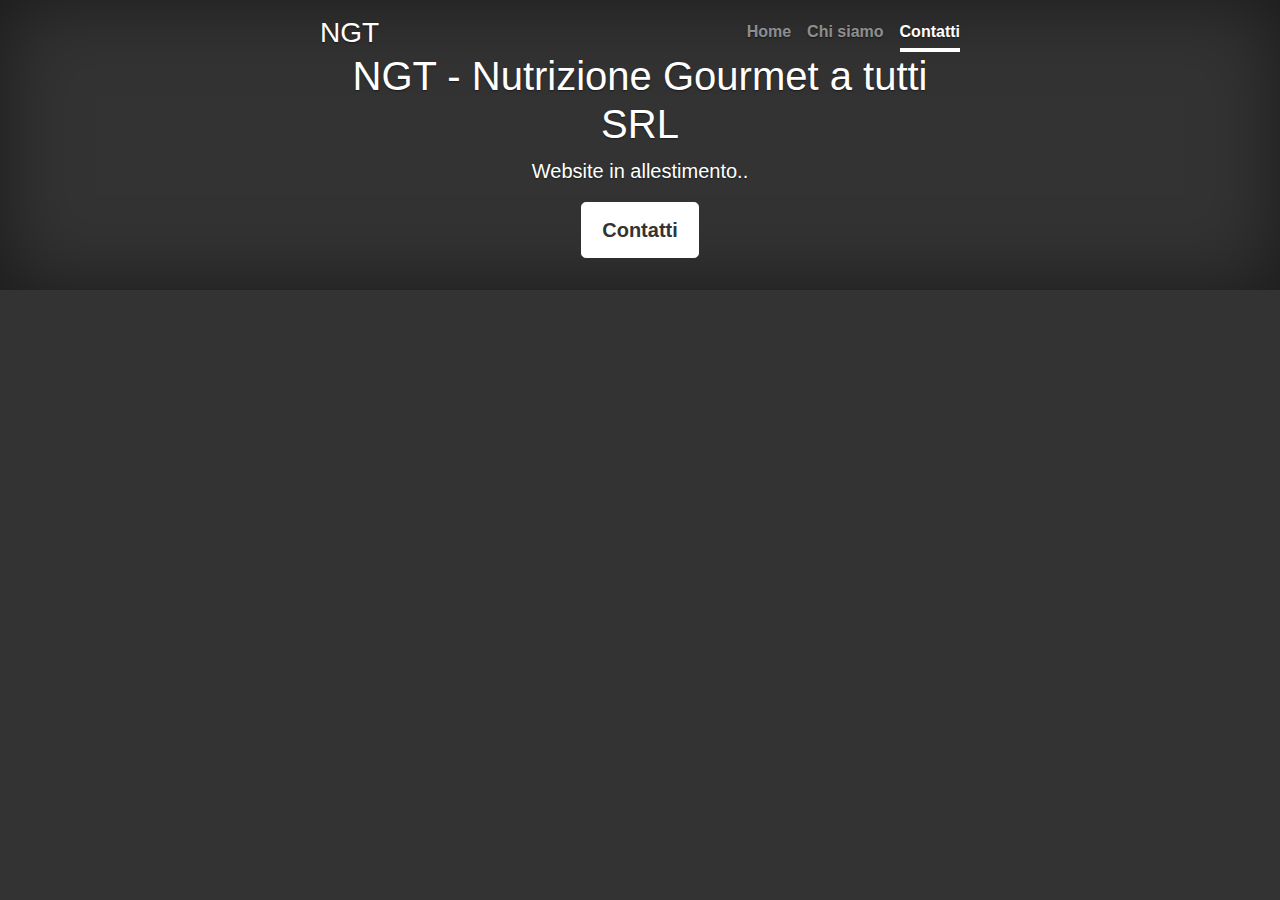
==== contact.html @ 4cbfe0f8 "First commit" ====
<!doctype html>
<html lang="en">
<head>
  <meta charset="utf-8">
  <meta name="viewport" content="width=device-width, initial-scale=1, shrink-to-fit=no">
  <meta name="NGT- Nutrizione Gourmet a tutti" content="">
  <meta name="Alessandro Peretti" content="">
  <link rel="icon" href="img/favicon.ico">

  <title>NGT - Nutirizione Gourmet a tutti</title>

  <!-- Bootstrap core CSS -->
  <script src="https://code.jquery.com/jquery-3.4.1.min.js" integrity="sha256-CSXorXvZcTkaix6Yvo6HppcZGetbYMGWSFlBw8HfCJo=" crossorigin="anonymous"></script>
  <link href="https://stackpath.bootstrapcdn.com/bootstrap/4.4.1/css/bootstrap.min.css" rel="stylesheet" integrity="sha384-Vkoo8x4CGsO3+Hhxv8T/Q5PaXtkKtu6ug5TOeNV6gBiFeWPGFN9MuhOf23Q9Ifjh" crossorigin="anonymous">
  <script src="https://stackpath.bootstrapcdn.com/bootstrap/4.4.1/js/bootstrap.min.js" integrity="sha384-wfSDF2E50Y2D1uUdj0O3uMBJnjuUD4Ih7YwaYd1iqfktj0Uod8GCExl3Og8ifwB6" crossorigin="anonymous"></script>

  <!-- Custom styles for this template -->
  <link href="cover.css" rel="stylesheet">
</head>

<body class="text-center">

<div class="cover-container d-flex h-100 p-3 mx-auto flex-column">
  <header class="masthead mb-auto">
    <div class="inner">
      <h3 class="masthead-brand">NGT</h3>
      <nav class="nav nav-masthead justify-content-center">
        <a class="nav-link" href="index.html">Home</a>
        <a class="nav-link" href="whous.html">Chi siamo</a>
        <a class="nav-link active" href="#">Contatti</a>
      </nav>
    </div>
  </header>

  <main role="main" class="inner cover">
    <h1 class="cover-heading">NGT - Nutrizione Gourmet a tutti SRL</h1>
    <p class="lead">Website in allestimento..</p>
    <p class="lead">
      <a href="#" class="btn btn-lg btn-secondary">Contatti</a>
    </p>
  </main>

  <footer class="mastfoot mt-auto">
    <div class="inner">
    </div>
  </footer>
</div>
</body>
</html>
---- cover.css ----
/*
 * Globals
 */

/* Links */
a,
a:focus,
a:hover {
  color: #fff;
}

/* Custom default button */
.btn-secondary,
.btn-secondary:hover,
.btn-secondary:focus {
  color: #333;
  text-shadow: none; /* Prevent inheritance from `body` */
  background-color: #fff;
  border: .05rem solid #fff;
}


/*
 * Base structure
 */

html,
body {
  /*height: 100%;*/
  background-color: #333;
}

body {
  display: -ms-flexbox;
  display: -webkit-box;
  display: flex;
  -ms-flex-pack: center;
  -webkit-box-pack: center;
  justify-content: center;
  color: #fff;
  text-shadow: 0 .05rem .1rem rgba(0, 0, 0, .5);
  box-shadow: inset 0 0 5rem rgba(0, 0, 0, .5);
}

.cover-container {
  max-width: 42em;
}


/*
 * Header
 */
.masthead {
  margin-bottom: 2rem;
}

.masthead-brand {
  margin-bottom: 0;
}

.nav-masthead .nav-link {
  padding: .25rem 0;
  font-weight: 700;
  color: rgba(255, 255, 255, .5);
  background-color: transparent;
  border-bottom: .25rem solid transparent;
}

.nav-masthead .nav-link:hover,
.nav-masthead .nav-link:focus {
  border-bottom-color: rgba(255, 255, 255, .25);
}

.nav-masthead .nav-link + .nav-link {
  margin-left: 1rem;
}

.nav-masthead .active {
  color: #fff;
  border-bottom-color: #fff;
}

@media (min-width: 48em) {
  .masthead-brand {
    float: left;
  }
  .nav-masthead {
    float: right;
  }
}


/*
 * Cover
 */
.cover {
  padding: 0 1.5rem;
}
.cover .btn-lg {
  padding: .75rem 1.25rem;
  font-weight: 700;
}


/*
 * Footer
 */
.mastfoot {
  color: rgba(255, 255, 255, .5);
}
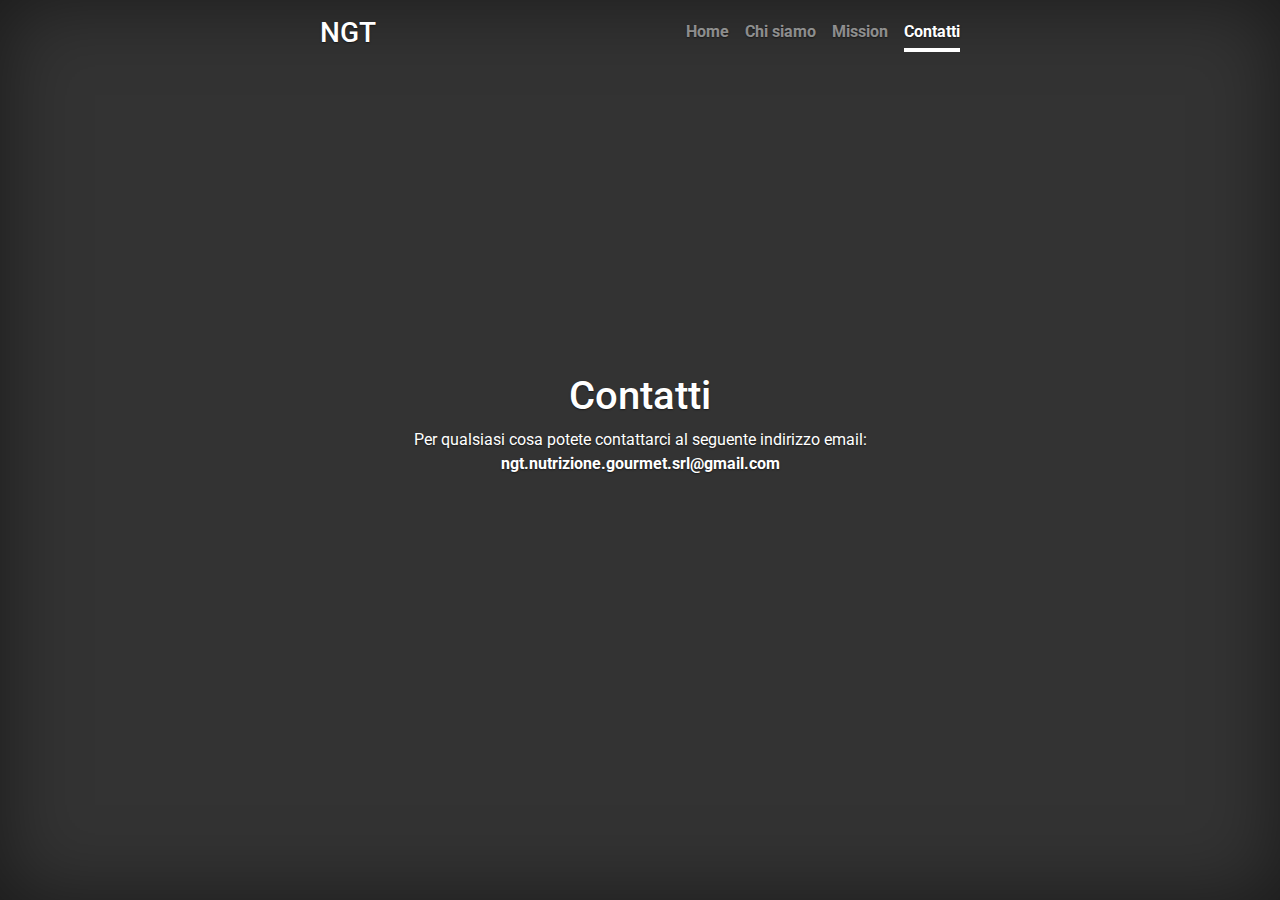
==== commit c005b0e9: "Version 1.0 :bookmark:" ====
--- a/contact.html
+++ b/contact.html
@@ -6,13 +6,19 @@
   <meta name="NGT- Nutrizione Gourmet a tutti" content="">
   <meta name="Alessandro Peretti" content="">
   <link rel="icon" href="img/favicon.ico">
+  <link href="https://fonts.googleapis.com/css?family=Roboto&display=swap" rel="stylesheet">
+  <link rel="stylesheet" href="lib/animate.css">
 
   <title>NGT - Nutirizione Gourmet a tutti</title>
 
   <!-- Bootstrap core CSS -->
-  <script src="https://code.jquery.com/jquery-3.4.1.min.js" integrity="sha256-CSXorXvZcTkaix6Yvo6HppcZGetbYMGWSFlBw8HfCJo=" crossorigin="anonymous"></script>
-  <link href="https://stackpath.bootstrapcdn.com/bootstrap/4.4.1/css/bootstrap.min.css" rel="stylesheet" integrity="sha384-Vkoo8x4CGsO3+Hhxv8T/Q5PaXtkKtu6ug5TOeNV6gBiFeWPGFN9MuhOf23Q9Ifjh" crossorigin="anonymous">
-  <script src="https://stackpath.bootstrapcdn.com/bootstrap/4.4.1/js/bootstrap.min.js" integrity="sha384-wfSDF2E50Y2D1uUdj0O3uMBJnjuUD4Ih7YwaYd1iqfktj0Uod8GCExl3Og8ifwB6" crossorigin="anonymous"></script>
+  <script src="https://code.jquery.com/jquery-3.4.1.min.js"
+          integrity="sha256-CSXorXvZcTkaix6Yvo6HppcZGetbYMGWSFlBw8HfCJo=" crossorigin="anonymous"></script>
+  <link href="https://stackpath.bootstrapcdn.com/bootstrap/4.4.1/css/bootstrap.min.css" rel="stylesheet"
+        integrity="sha384-Vkoo8x4CGsO3+Hhxv8T/Q5PaXtkKtu6ug5TOeNV6gBiFeWPGFN9MuhOf23Q9Ifjh" crossorigin="anonymous">
+  <script src="https://stackpath.bootstrapcdn.com/bootstrap/4.4.1/js/bootstrap.min.js"
+          integrity="sha384-wfSDF2E50Y2D1uUdj0O3uMBJnjuUD4Ih7YwaYd1iqfktj0Uod8GCExl3Og8ifwB6"
+          crossorigin="anonymous"></script>
 
   <!-- Custom styles for this template -->
   <link href="cover.css" rel="stylesheet">
@@ -21,23 +27,22 @@
 <body class="text-center">
 
 <div class="cover-container d-flex h-100 p-3 mx-auto flex-column">
-  <header class="masthead mb-auto">
+  <header class="masthead" style="margin-bottom:50%">
     <div class="inner">
       <h3 class="masthead-brand">NGT</h3>
       <nav class="nav nav-masthead justify-content-center">
         <a class="nav-link" href="index.html">Home</a>
         <a class="nav-link" href="whous.html">Chi siamo</a>
+        <a class="nav-link" href="mission.html">Mission</a>
         <a class="nav-link active" href="#">Contatti</a>
       </nav>
     </div>
   </header>
 
-  <main role="main" class="inner cover">
-    <h1 class="cover-heading">NGT - Nutrizione Gourmet a tutti SRL</h1>
-    <p class="lead">Website in allestimento..</p>
-    <p class="lead">
-      <a href="#" class="btn btn-lg btn-secondary">Contatti</a>
-    </p>
+  <main role="main" class="inner cover align-middle">
+    <h1 class="animated bounceInRight cover-heading">Contatti</h1>
+    <p class="animated bounceInLeft">Per qualsiasi cosa potete contattarci al seguente indirizzo email:
+      <strong>ngt.nutrizione.gourmet.srl@gmail.com</strong></p>
   </main>
 
   <footer class="mastfoot mt-auto">
--- a/cover.css
+++ b/cover.css
@@ -26,7 +26,8 @@
 
 html,
 body {
-  /*height: 100%;*/
+  font-family: 'Roboto', sans-serif;
+  min-height: 100vh;
   background-color: #333;
 }
 
